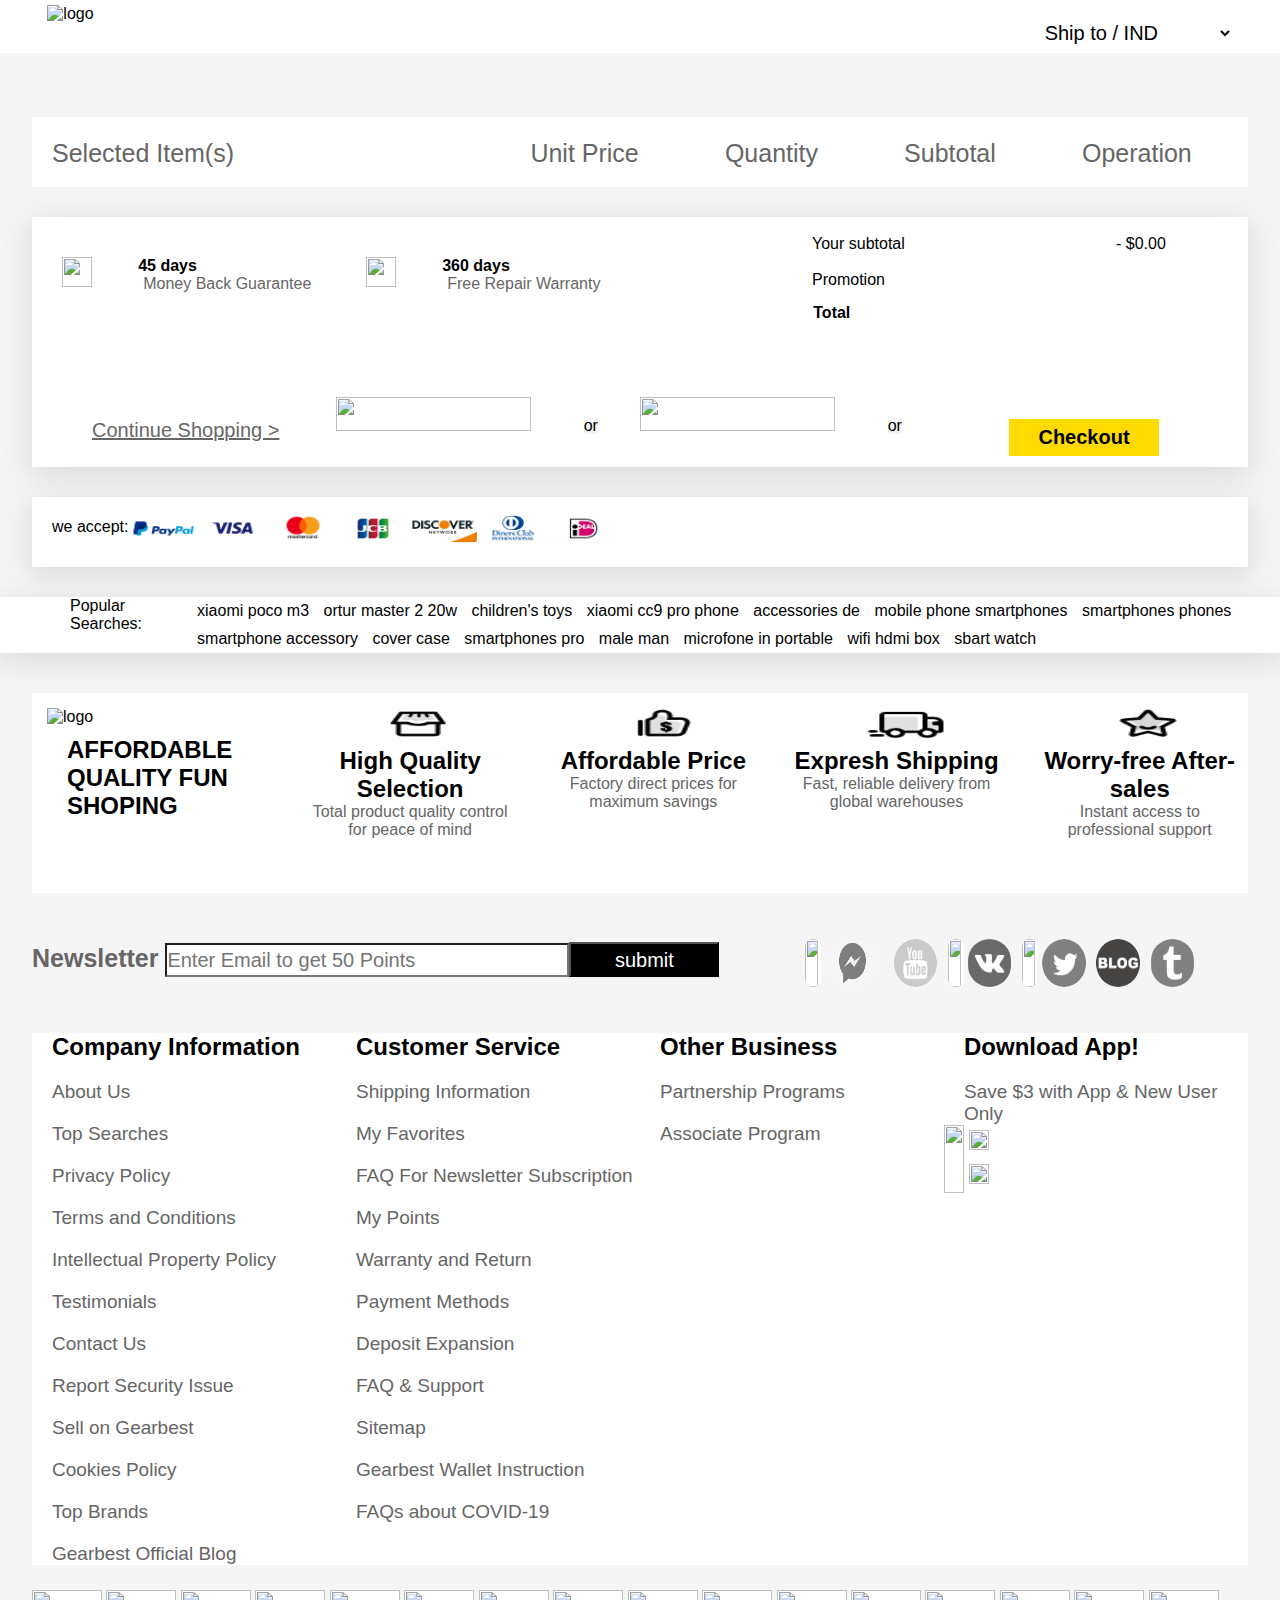
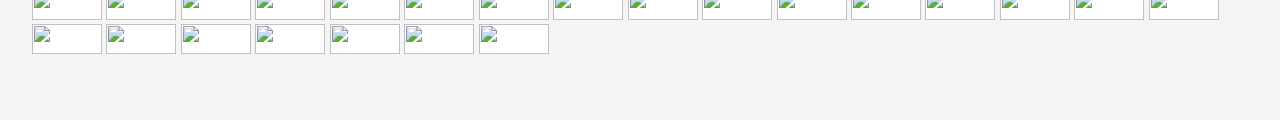
==== cart.html @ 39946d1b "cart" ====
<!DOCTYPE html>
<html lang="en">
<head>
    <meta charset="UTF-8">
    <meta http-equiv="X-UA-Compatible" content="IE=edge">
    <meta name="viewport" content="width=device-width, initial-scale=1.0">
    <title>Cart</title>
    <link rel="stylesheet" href="./styles/cart.css">
    <link rel="stylesheet" href="./styles/footer.css">
</head>
<body>
    <header id="header">
        <div id="img">
            <img src="https://uidesign.gbtcdn.com/GB/images/promotion/2019/a_evan/Gearbest/logo_gearbest.png" alt="logo" />

        </div>
        <div id="coruncey">
            <select name="countery" id="countery">
                <option value="ship to">Ship to / IND </option>
            </select>
        </div>
    </header>

    <!-- second part -->
    <div id="heading_row">
        <div id="Selected_Item">Selected Item(s)</div>
        <div id="Selected_Item_sub_heading">
            <div>Unit Price</div>
            <div>Quantity</div>
            <div>Subtotal</div>
            <div>Operation</div>
        </div>
       
    </div>

    
    <!-- third part -->
    <div id="bucket">
        <!-- append cart data here -->
    </div>

    <!-- forth part -->
    <div id="amout_section">
        <div id="div1">
            <div>
                <img src="https://css.gbtcdn.com/imagecache/gbw/img/site/money_back@.png" />
            </div>
           <div>
            <h4>45 days</h4>
            <p>Money Back Guarantee</p>
           </div>
        </div>
        <div id="div1">
            <div>
                <img src="https://css.gbtcdn.com/imagecache/gbw/img/site/repair@.png" />
            </div>
           <div>
            <h4>360 days</h4>
            <p>Free Repair Warranty</p>
           </div>
        </div>
        <div id="div2">
            <p>Your subtotal</p>
            <p>Promotion</p>
            <h4>Total</h4>
        </div>
        <div id="div3">
            <p id="total_amount"></p>
            <p>- $0.00</p>
            <h1 id="amount_total"></h1>
        </div>
        <div>
            <a href="index.html"><button id="continue_shoping">Continue Shopping ></button></a>
        </div>
        <div id="div4">
            <img src="https://css.gbtcdn.com/imagecache/gbw/img/buynow_en.93a4b6e.png" /> <span>or</span>
        </div>
        <div id="div4">
            <img src="https://css.gbtcdn.com/imagecache/gbw/img/paypal_credit_en.10b3871.png" /> <span>or</span>
        </div>
        <div id="check">
            <a href="index.html"><button id="checkout">Checkout</button></a>
        </div>
    </div>

<!-- *** -->
<div id="accept">
    <p>we accept:</p>  <img src="[data-uri]" alt="">
    <img src="[data-uri]" alt="">
    <img src="[data-uri]" alt="">
    <img src="[data-uri]" alt="">
    <img src="[data-uri]" alt="">
    <img src="[data-uri]" alt="">
    <img src="[data-uri]" alt="">
</div>

<!-- footer -->
<div id="footer_mainbox">
    <!-- append footer here -->
</div>
     
</body>
</html>

<script type="module">

    //footer import part start
    import footer from "./components/footer.js";
    document.getElementById("footer_mainbox").innerHTML = footer();
    // footer import part end

    let display = JSON.parse(localStorage.getItem("cartdata"));
    displaydata(display);

    function displaydata(data) {

        let sum2 =0;
        let sum1 =0;
        let totalamount = 1;

        data.forEach(function (elem, index) {
            let container = document.getElementById("bucket");

            let div = document.createElement("div");

            let div1 = document.createElement("div");
            let div2 = document.createElement("div");
            let div3 = document.createElement("div");
            let div4 = document.createElement("div"); 
            let div5 = document.createElement("div");
            let div6 = document.createElement("div");

            div4.setAttribute( "id", "inc_dec");

            let img = document.createElement("img");
            let title = document.createElement("h3");
            let description = document.createElement("p");
            let price = document.createElement("p");
            // ******************************************
            let btn_inc = document.createElement("button");
            let count = document.createElement("p");
            let btn_dec = document.createElement("button");
            // ********************************************
            let subamount = document.createElement("h1")
            let btn1 = document.createElement("button");
            let btn = document.createElement("button");
            let btn2 = document.createElement("button");

            price.classList.add("price");
            btn_inc.setAttribute( "class", "inc");
            count.setAttribute("class", "h1")
            btn_dec.setAttribute( "class", "dec");
            subamount.setAttribute("id", "subamount")


            img.src = elem.image;
            title.innerText = elem.title;
            description.innerText = elem.description;
            price.innerText = "$" + elem.price;
            // ************************************
            btn_inc.innerText = "+";
            count.innerHTML = "1";
            btn_dec.innerText = "-";
            // *************************************
            subamount.innerText =  "$" + elem.price;
            btn1.innerText = "Edit";
            btn.innerText = "Delete";
            btn2.innerText = "Favorites";


            sum2 = sum2 + elem.price;
            document.getElementById("total_amount").innerHTML = "$ " + sum2 ;

            // inc_dec funcanility in quantity start
            let a = 1;
            btn_inc.addEventListener("click", () =>{
            a++;
            totalamount = elem.price * a;
            subamount.innerText = "$" + totalamount;
            sum1=sum1+totalamount
            document.getElementById("total_amount").innerHTML = "$ " +sum1;
            document.getElementById("amount_total").innerHTML = "$ " + sum1;
            a = (a < 10) ? "0" + a : a;
            count.innerText = a;
            console.log(a);
            });

            btn_dec.addEventListener("click", () =>{
            if(a > 1){
                a--;
                totalamount = elem.price * a;
                subamount.innerText = "$" + totalamount;
                sum1=sum1-totalamount
                document.getElementById("total_amount").innerHTML = "$ " + sum1;
                document.getElementById("amount_total").innerHTML = "$ " + sum1;
                a = (a < 10) ? "0" + a : a;
                count.innerText = a;
            }
            });

            

            
            // inc_dec funcanility in quantity end

            // delete function start
            btn.setAttribute("class", "button");
            btn.addEventListener("click", () => {
                deleteItem(elem, index);
            });
            // delete function end


            div1.append(img);
            div2.append(title,description);
            div3.append(price);
            div4.append( btn_dec,count,btn_inc);
            div5.append(subamount);
            div6.append(btn1,btn,btn2);


            div.append(div1,div2,div3,div4,div5,div6);
            container.append(div);

        });
    };
    

    // delete function 
    function deleteItem(elem, index) {
      display.splice(index, 1);
      localStorage.setItem("cartdata", JSON.stringify(display));
      window.location.reload();
    }

</script>
---- styles/cart.css ----
*{
    font-family: openSans, Arial, Helvetia,sans-serif;
    background-color: whitesmoke;
    padding: 0px;
    margin: 0px;
}

#header{
    width:100%;
    height: auto;
    /* border: 1px solid; */
    margin: auto;
    display: flex;
    justify-content: space-between;
    background-color: #ffffff;
}
#header > div {
    width:15%;
    height: 95%;
    /* border: 1px solid; */
    background-color: #ffffff;
}
#img{
    margin-left: 3.7%;
    background-color: #ffffff;
}
#img {
    width: 100%;
    height: 70%;
    margin-top: 5px;
    background-color: #ffffff;
}
#coruncey{
    margin-right: 3.7%;
    background-color: #ffffff;
}
#countery{
    width: 100%;
    height: 40px;
    background-color: #ffffff;
    font-size: 20px;
    margin-top: 6.7%;
    border: 0px;
}
/* second part */
#heading_row{
    width: 95%;
    height: 70px;
    /* border: 1px solid; */
    margin: auto;
    margin-top: 5%;
    display: flex;
    background-color: #ffffff;
}
#Selected_Item{
    width:40%;
    font-size: 25px;
    color: #666666;
    padding-top: 22px;
    padding-left: 20px;
    /* border: 1px solid black; */
    background-color: #ffffff;
}
#Selected_Item_sub_heading{
    width:60%;
    display: flex;
    /* justify-content: space-around; */
    gap: 12%;
    font-size: 25px;
    color: #666666;
    padding-top: 22px;
    /* border: 1px solid black; */
    background-color: #ffffff;
}
#Selected_Item_sub_heading > div {
    background-color: #ffffff;
}


/* bucket part start */
#bucket{
    background-color: #ffffff;
    width: 95%;
    height: auto;
    margin: auto;
    margin-top: 30px;
    /* border: 1px solid black; */
}
#bucket > div {
    background-color: #ffffff;
    display: flex;
    width:100%;
    height:250px;
    margin-bottom: 20px; 
   box-shadow: rgba(100, 100, 111, 0.2) 0px 7px 29px 0px;
}
#bucket > div > div{
    background-color: #ffffff;
    margin-left: 10px;
    margin-top: 10px;
    margin-right: 10px;
    /* border: 1px solid black;  */
    height:90%;
    width:20%;
}
img{
    background-color: #ffffff;
    width:100%;
    height: 100%;
}
h3 ,h2, p{
    background-color: #ffffff;
    padding-left: 20px;
}

.price{
    text-align: center;
}
button{
    background-color: #ffffff;
    margin-left: 55px;
    margin-top: 17px;
    font-size: 20px;
    font-weight: lighter;
    border:0px;
    color: #666666;
}
button:hover{
    background-color: #ffffff;
    color: #666666;
    text-decoration: underline;
    
}

/* quantity part */
#inc_dec{
    background-color: #ffffff;
    display: flex;
    /* border:1px solid; */
    margin:auto;
}
.h1{
    background-color: #ffffff;
    border: 1px solid;
    height:28px;
    width:20px;
    margin-top: 22px;
    padding-top: 10px;
    padding-left: 10px;
}
.inc{
    border: 1px solid;
    text-decoration: none;
    height:40px;
    width:40px;
    margin-left: 0px;
    margin-top: 22px;
   
}
.dec{
    border: 1px solid;
    text-decoration: none;
    height:40px;
    width:40px;
    margin-left: 30px;
    margin-top: 22px;
   
}


/* amount section */
#amout_section {
    background-color: #ffffff;
    box-shadow: rgba(100, 100, 111, 0.2) 0px 7px 29px 0px;
    height: auto;
    width: 95%;
    margin: auto;
    margin-bottom: 30px;
    display: grid;
    grid-template-columns: repeat(4, 1fr);
    grid-template-rows: 180px 70px; 
}
#amout_section  > div{
    background-color: #ffffff;
    /* border: 1px solid darkred; */
}

#div1{
    background-color: #ffffff;
    display: grid;
    grid-template-columns: 30% 90%;
    grid-template-rows: 50px;   
    margin-top: 40px; 
}
#div1 > div > img {
    background-color: #ffffff;
    width:30px;
    height:30px;
    padding-left: 30px;
}
#div1 > div {
    background-color: #ffffff;
    margin-left: 0px;
} 
#div1 > div + div > h4{
    background-color: #ffffff;
    margin-left: 15px;
}
h4 +p {
    background-color: #ffffff;
    color: #666666;
}
#continue_shoping {
    background-color: #ffffff;
    text-decoration: underline;
}
#continue_shoping:hover{
    background-color: #ffffff;
    color:orangered;
}
/* **** */
#div2 > p {
margin-top: 18px;
margin-left: 50%;
}
#div2 > p+h4{
    background-color: #ffffff;
    margin-top: 15px;
    margin-left: 57%;
}
#div3 > p {
    margin-top: 18px;
    margin-left: 50%;
}
#div3 > p + h1{
    margin-top: 18px;
    margin-left: 50%;
}
#checkout{
    color: #000;
    font-weight: bolder;
    padding: 7px;
    width:150px;
    margin-left: 40%;
    background-color:#ffdA00;
    text-decoration: none;
}
#div4> img{
    width:80%;
    height: 70%;
}

/* *** */
#accept{
    width: 95%;
    height: 70px;
    box-shadow: rgba(100, 100, 111, 0.2) 0px 7px 29px 0px;
    margin:auto;
    margin-bottom: 30px;
    display: flex;
    background-color: #ffffff;
}
#accept > img{
    margin-top: 1.3%;
    width:70px;
    height:30px
}
#accept > p {
    padding-top: 1.7%;
    
}
#subamount{
    background-color: #ffffff;
    padding-top: 20px;
    padding-left: 40px;
    color: orange;
}
#amount_total{
    color: red;
    background-color: #ffffff;
}
---- styles/footer.css ----
#bottom{
    height: auto;
    width: 100%;
    margin: auto;
    margin-top: 20px;
    margin-bottom: 40px;
    display: flex;
    background-color: white;
    justify-content: space-between;
    box-shadow: rgba(100, 100, 111, 0.2) 0px 7px 29px 0px;
}
#bottom>p{
    background-color: #ffffff;
    display: inline-block;
}
#popular{
    background-color: #ffffff;
    border-radius: 1px solid black;
    padding-left: 50px;
}

a{
    text-decoration: none;
    color: black;
    display: inline-block;
    padding: 5px;
    background-color: #ffffff;
}
a:hover{
    text-decoration: underline;
}
#tagg{
    background-color: #ffffff;
    margin-left: 50px;
}

*{
    font-family: openSans, Arial, Helvetia,sans-serif;
    background-color: whitesmoke;
    padding: 0px;
}

#logo_footerCart {
    width: 95%;
    height:200px;
    /* border: 1px solid black; */
    margin: auto;
    margin-bottom: 25px;
    display: flex;
    justify-content: space-around;
    background-color: #ffffff;
}
#logo_footerCart > div{
    width: 75%;
    height: 180px;
    /* border: 1px solid black; */
    margin: auto;
    margin-left: 10px;
    background-color: #ffffff;
}
#logo1  {
    width: 100%;
    height: 40%;
    background-color: #ffffff;
}
#logo2{
  width:80px;
  height:40px;
  padding-left: 40%;
  background-color: #ffffff;
}
#logo_footerCart > div > h2 {
    width: 90%;
    text-align: center;
    color: #000000;
    background-color: #ffffff;
}
#a{
    text-decoration: none;
    color: #000000;
    background-color: #ffffff;
}
#logo_footerCart > div > h2:hover{
    color: #fff200b9;
}
#logo_footerCart > div  > p {
    width: 90%;
    text-align: center;
    color: #666666;
    background-color: #ffffff;
}
/* second part */
#footer_search {
    width: 95%;
    height:90px;
    /* border: 1px solid black; */
    margin: auto;
    margin-bottom: 25px;
    display: grid;
    grid-template-columns: 60% 40% ;
    /* justify-content: space-between; */
}

#form{
    font-size: 25px;
    font-weight: bolder;
    color: #666666;
}
input{
    font-size: 20px;
    background-color: #ffffff;
    margin-top: 24px;
    height: 30px;
    width:400px;
    /* border: 1px solid black; */
    outline: none;
}
#submit{
    height: 35px;
    background-color: #000000;
    color: #ffffff;
    width:150px;
    padding: 5px 10px  ;
    font-size: 20px;
    /* border: 1px solid black; */
    outline: none;
}
#submit:hover{
    cursor: pointer;
    background-color: #666666;
    border: #666666;
}
#social_logo > div > img {
    border-radius: 150px;
    width: 80%;
  
}
#social_logo {
    display: flex;
    /* border: 1px solid; */
    width:400px;
    margin: auto;
    
}

#footer_info{
    background-color: #ffffff;
    width: 95%;
    height:auto;
    /* border: 1px solid black; */
    margin: auto;
    margin-bottom: 25px;
    display: flex;
    justify-content: space-around;
}
#footer_info > div {
    background-color: #ffffff;
/* border: 1px solid; */
width: 25%;
}
#footer_info > div > p {
    background-color: #ffffff;
    font-size: 19px;
    padding-top: 20px;
    color: #666666;
}
#footer_info > div > h2{
    background-color: #ffffff;
}
#footer_info > div > p:hover {
    text-decoration: underline;
    font-size: 19px;
    color: #666666;
    cursor: pointer;
}
#barcode{
    background-color: #ffffff;
    display: flex;
    justify-items: center;
}

/*  third part  */
#paymentType_logo{
    width: 95%;
    height:90px;
    /* border: 1px solid black; */
    margin: auto;
    margin-bottom: 40px;
}
#paymentType_logo > img {
    width: 70px;
    height: 30px;
}
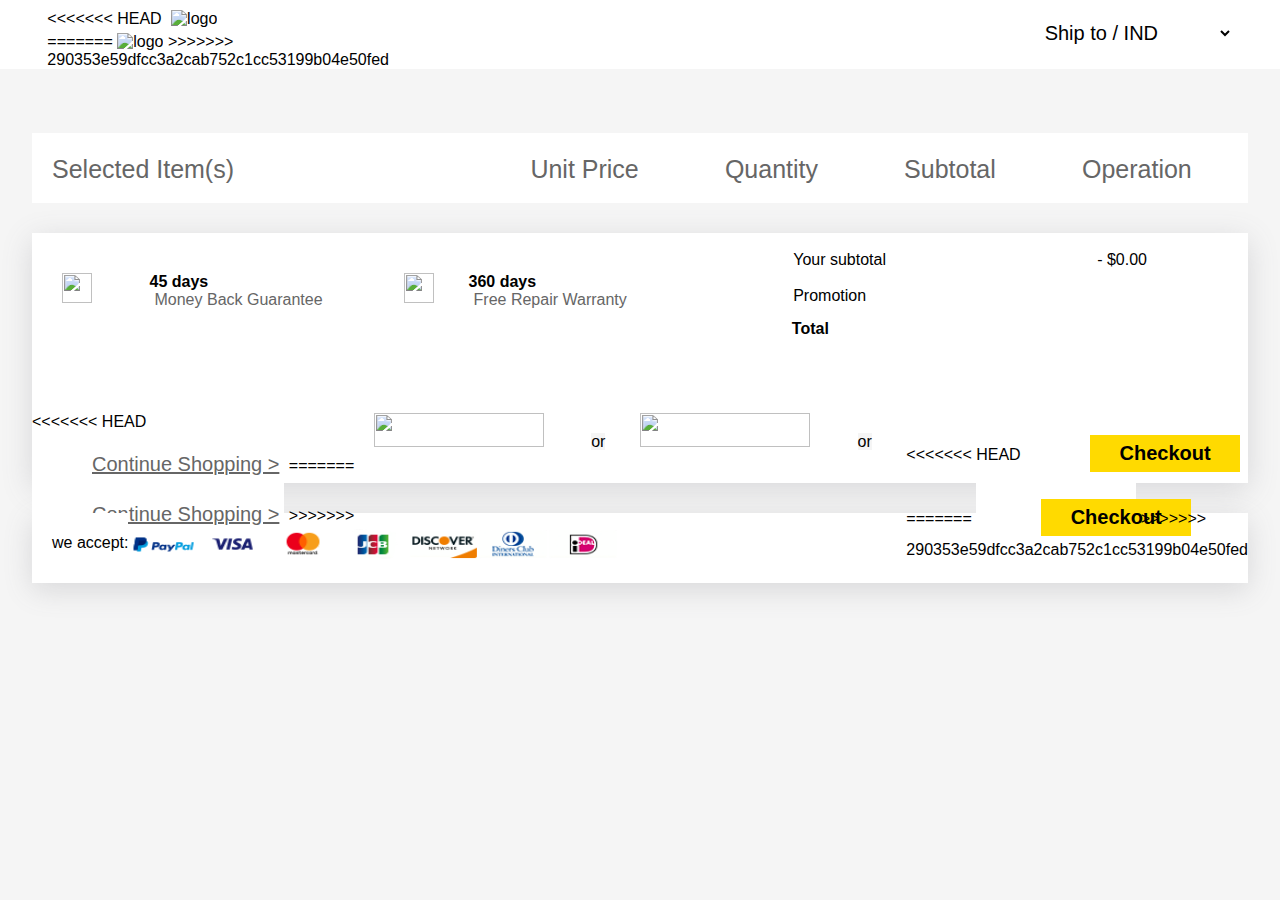
==== commit 0532ee14: "final" ====
--- a/cart.html
+++ b/cart.html
@@ -11,7 +11,11 @@
 <body>
     <header id="header">
         <div id="img">
+<<<<<<< HEAD
+            <a href="super.html"><img src="https://uidesign.gbtcdn.com/GB/images/promotion/2019/a_evan/Gearbest/logo_gearbest.png" alt="logo" /></a>
+=======
             <img src="https://uidesign.gbtcdn.com/GB/images/promotion/2019/a_evan/Gearbest/logo_gearbest.png" alt="logo" />
+>>>>>>> 290353e59dfcc3a2cab752c1cc53199b04e50fed
 
         </div>
         <div id="coruncey">
@@ -70,7 +74,11 @@
             <h1 id="amount_total"></h1>
         </div>
         <div>
+<<<<<<< HEAD
+            <a href="super.html"><button id="continue_shoping">Continue Shopping ></button></a>
+=======
             <a href="index.html"><button id="continue_shoping">Continue Shopping ></button></a>
+>>>>>>> 290353e59dfcc3a2cab752c1cc53199b04e50fed
         </div>
         <div id="div4">
             <img src="https://css.gbtcdn.com/imagecache/gbw/img/buynow_en.93a4b6e.png" /> <span>or</span>
@@ -79,7 +87,11 @@
             <img src="https://css.gbtcdn.com/imagecache/gbw/img/paypal_credit_en.10b3871.png" /> <span>or</span>
         </div>
         <div id="check">
+<<<<<<< HEAD
+            <a href="address.html"><button id="checkout">Checkout</button></a>
+=======
             <a href="index.html"><button id="checkout">Checkout</button></a>
+>>>>>>> 290353e59dfcc3a2cab752c1cc53199b04e50fed
         </div>
     </div>
 
@@ -109,7 +121,11 @@
     document.getElementById("footer_mainbox").innerHTML = footer();
     // footer import part end
 
+<<<<<<< HEAD
+    let display = JSON.parse(localStorage.getItem("cartdata"))||[];
+=======
     let display = JSON.parse(localStorage.getItem("cartdata"));
+>>>>>>> 290353e59dfcc3a2cab752c1cc53199b04e50fed
     displaydata(display);
 
     function displaydata(data) {
@@ -154,8 +170,13 @@
 
 
             img.src = elem.image;
+<<<<<<< HEAD
+            title.innerText = elem.desc;
+            // description.innerText = elem.description;
+=======
             title.innerText = elem.title;
             description.innerText = elem.description;
+>>>>>>> 290353e59dfcc3a2cab752c1cc53199b04e50fed
             price.innerText = "$" + elem.price;
             // ************************************
             btn_inc.innerText = "+";
@@ -166,6 +187,12 @@
             btn1.innerText = "Edit";
             btn.innerText = "Delete";
             btn2.innerText = "Favorites";
+<<<<<<< HEAD
+            btn2.addEventListener('click',function(){
+                fav()
+            })
+=======
+>>>>>>> 290353e59dfcc3a2cab752c1cc53199b04e50fed
 
 
             sum2 = sum2 + elem.price;
@@ -232,5 +259,12 @@
       localStorage.setItem("cartdata", JSON.stringify(display));
       window.location.reload();
     }
-
+<<<<<<< HEAD
+   
+   function fav(){
+    window.location.href = "favorite.html"
+   }
+=======
+
+>>>>>>> 290353e59dfcc3a2cab752c1cc53199b04e50fed
 </script>
